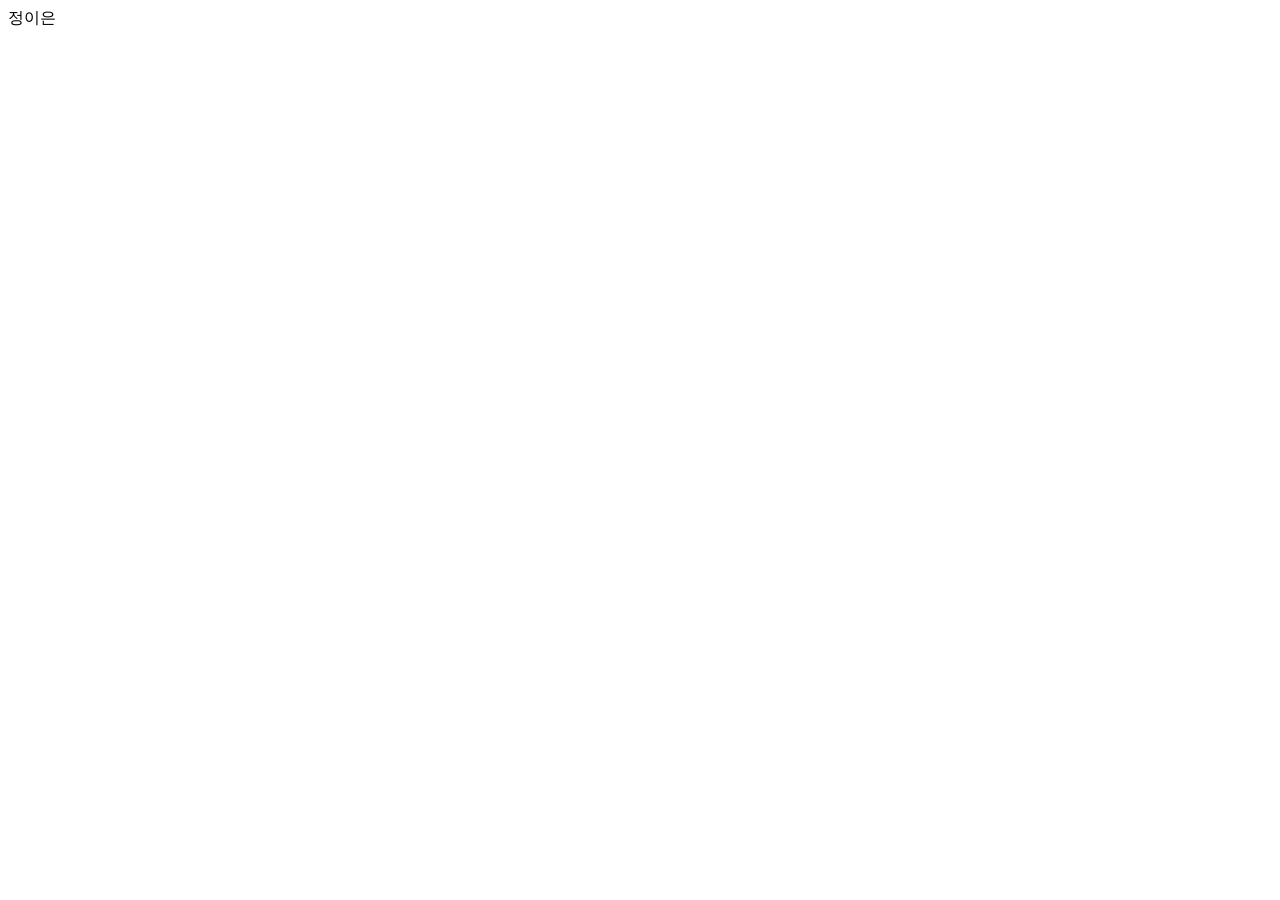
==== index.html @ 0d9096b7 "index.html 만들기" ====
<!DOCTYPE html>
<html lang="en">
<head>
    <meta charset="UTF-8">
    <meta name="viewport" content="width=device-width, initial-scale=1.0">
    <title>Document</title>
</head>
<body>
    정이은
</body>
</html>
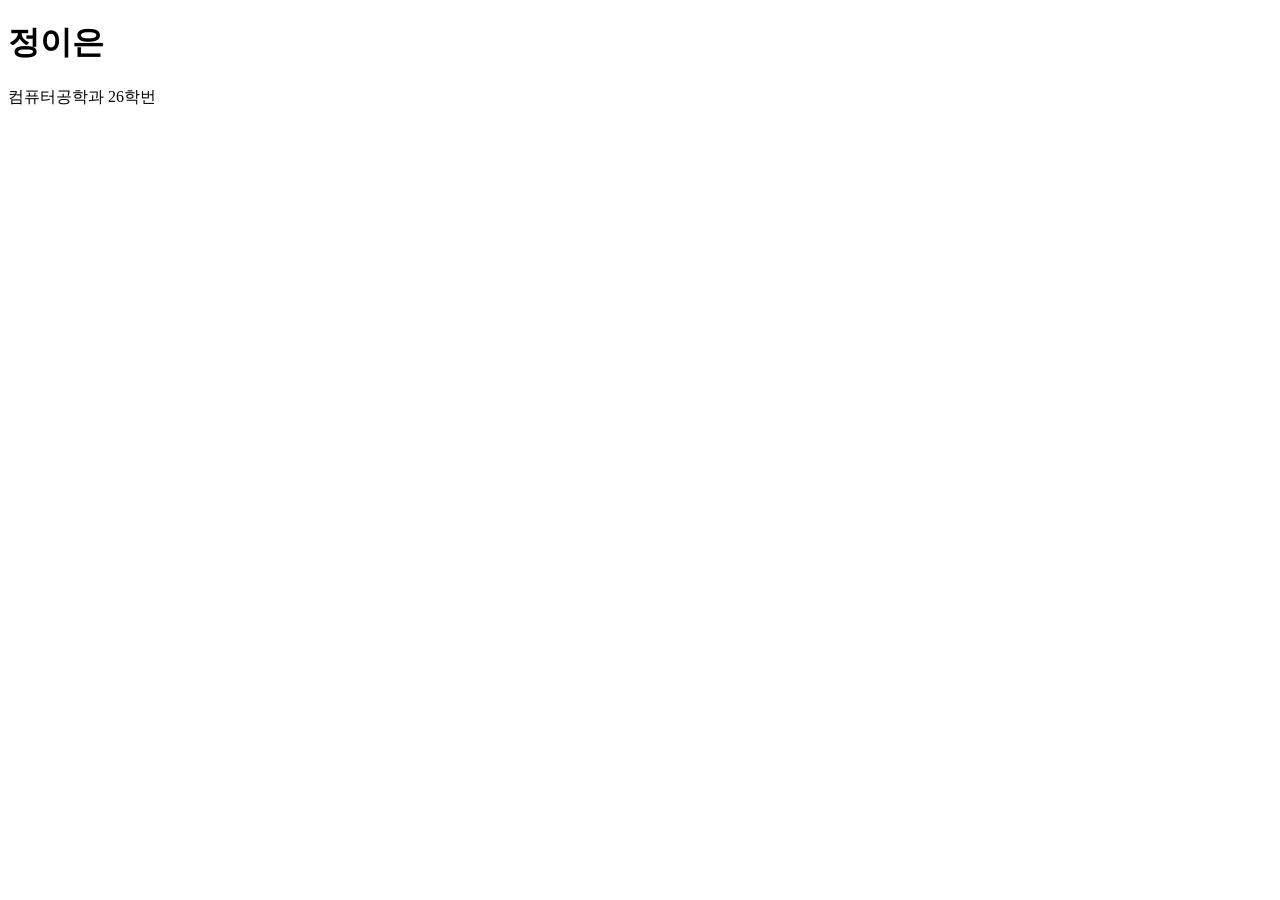
==== commit a92190a5: "자기소개 추가" ====
--- a/index.html
+++ b/index.html
@@ -3,9 +3,10 @@
 <head>
     <meta charset="UTF-8">
     <meta name="viewport" content="width=device-width, initial-scale=1.0">
-    <title>Document</title>
+    <title>Hello</title>
 </head>
 <body>
-    정이은
+    <h1>정이은</h1>
+    <p>컴퓨터공학과 26학번</p>
 </body>
 </html>
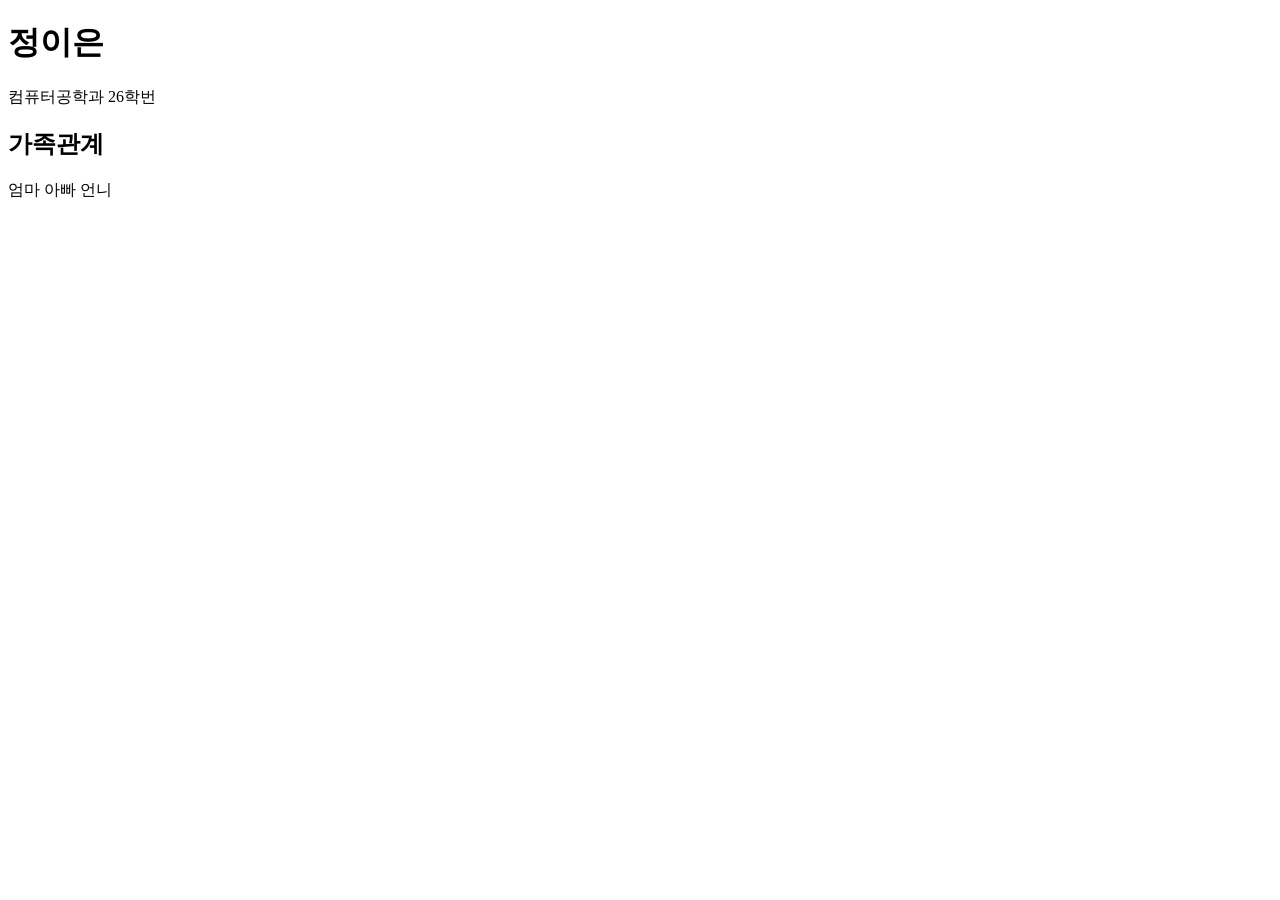
==== commit afb147b6: "가족관계 추가" ====
--- a/index.html
+++ b/index.html
@@ -8,5 +8,7 @@
 <body>
     <h1>정이은</h1>
     <p>컴퓨터공학과 26학번</p>
+<h2>가족관계</h2>
+    <p>엄마 아빠 언니</p>
 </body>
 </html>
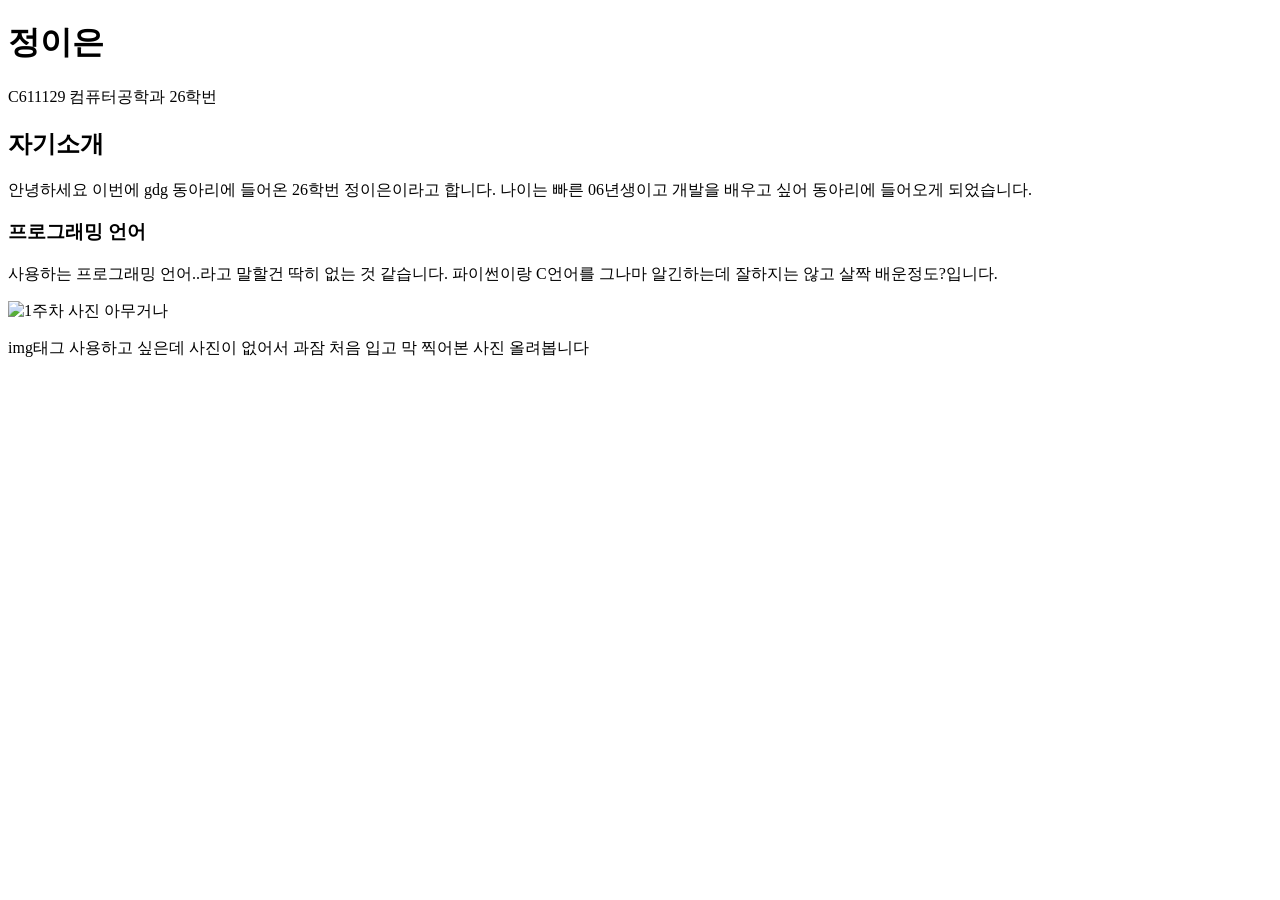
==== commit 9017fdc3: "1주차 과제" ====
--- a/index.html
+++ b/index.html
@@ -3,12 +3,20 @@
 <head>
     <meta charset="UTF-8">
     <meta name="viewport" content="width=device-width, initial-scale=1.0">
-    <title>Hello</title>
+    <title>C611129 정이은</title>
 </head>
 <body>
     <h1>정이은</h1>
-    <p>컴퓨터공학과 26학번</p>
-<h2>가족관계</h2>
-    <p>엄마 아빠 언니</p>
+    <p>C611129 컴퓨터공학과 26학번</p>
+<h2>자기소개</h2>
+    <p>안녕하세요 이번에 gdg 동아리에 들어온 26학번 정이은이라고 합니다.
+        나이는 빠른 06년생이고 개발을 배우고 싶어 동아리에 들어오게 되었습니다.
+    </p>
+<h3>프로그래밍 언어</h3>
+<p>사용하는 프로그래밍 언어..라고 말할건 딱히 없는 것 같습니다.
+    파이썬이랑 C언어를 그나마 알긴하는데 잘하지는 않고 살짝 배운정도?입니다. 
+</p>
+<img src = "1주차 사진.jpg" width = 200 height = 200 alt = "1주차 사진 아무거나"/>
+<p>img태그 사용하고 싶은데 사진이 없어서 과잠 처음 입고 막 찍어본 사진 올려봅니다</p>
 </body>
 </html>
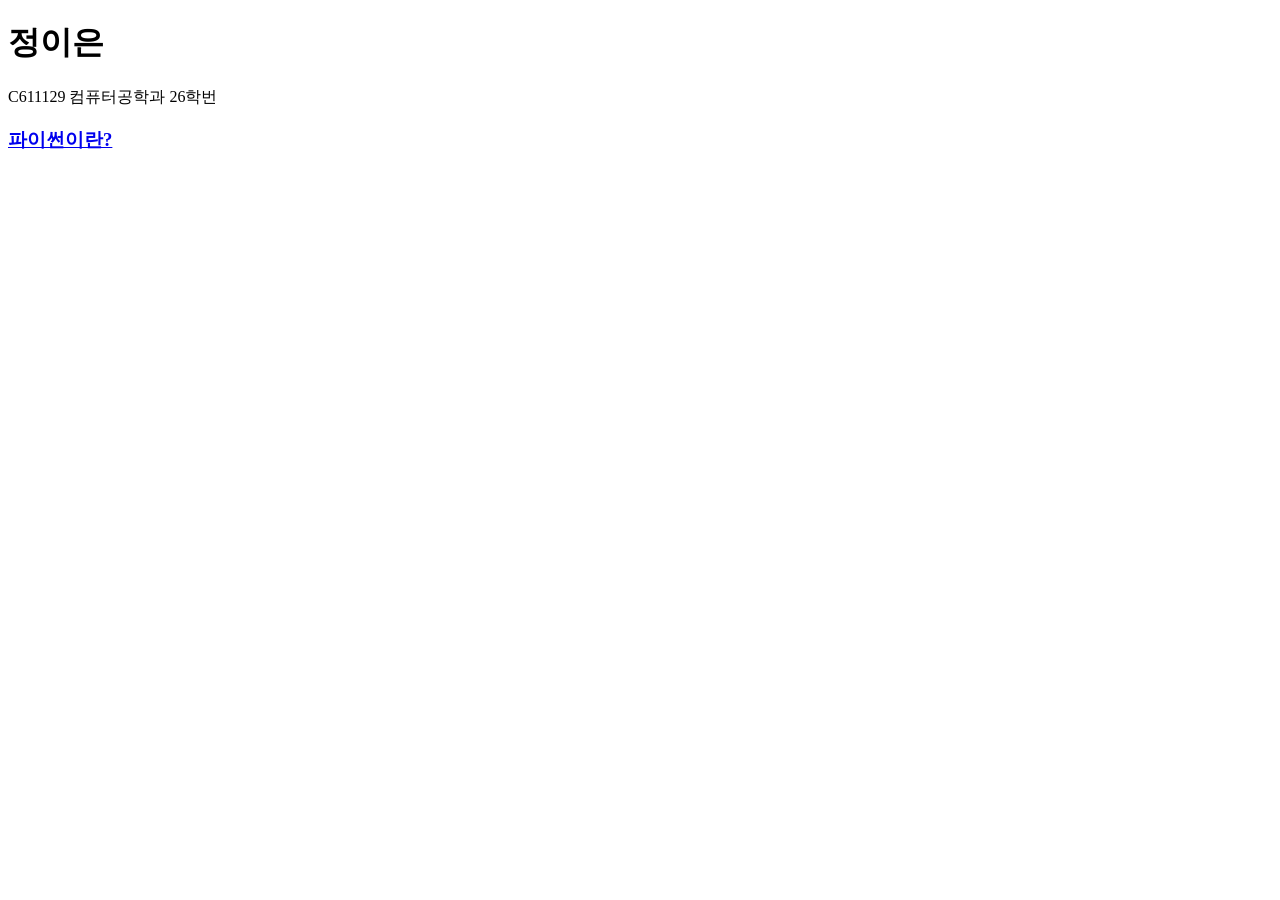
==== commit e4e33b21: "2주차 과제" ====
--- a/index.html
+++ b/index.html
@@ -8,15 +8,6 @@
 <body>
     <h1>정이은</h1>
     <p>C611129 컴퓨터공학과 26학번</p>
-<h2>자기소개</h2>
-    <p>안녕하세요 이번에 gdg 동아리에 들어온 26학번 정이은이라고 합니다.
-        나이는 빠른 06년생이고 개발을 배우고 싶어 동아리에 들어오게 되었습니다.
-    </p>
-<h3>프로그래밍 언어</h3>
-<p>사용하는 프로그래밍 언어..라고 말할건 딱히 없는 것 같습니다.
-    파이썬이랑 C언어를 그나마 알긴하는데 잘하지는 않고 살짝 배운정도?입니다. 
-</p>
-<img src = "1주차 사진.jpg" width = 200 height = 200 alt = "1주차 사진 아무거나"/>
-<p>img태그 사용하고 싶은데 사진이 없어서 과잠 처음 입고 막 찍어본 사진 올려봅니다</p>
+<h3><a href="./python.html">파이썬이란?</a></h3>
 </body>
 </html>
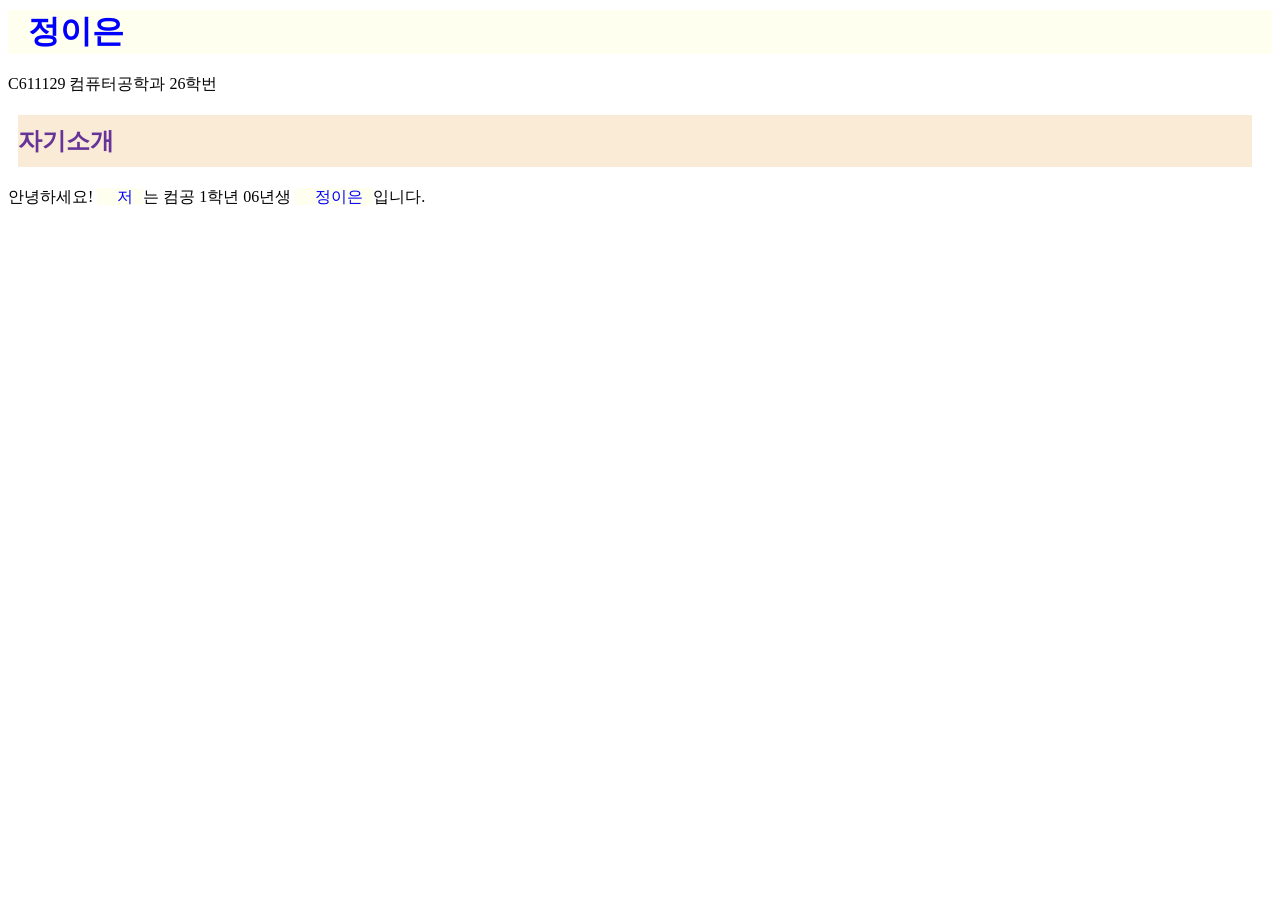
==== commit ad103801: "week3 실습" ====
--- a/index.html
+++ b/index.html
@@ -4,10 +4,12 @@
     <meta charset="UTF-8">
     <meta name="viewport" content="width=device-width, initial-scale=1.0">
     <title>C611129 정이은</title>
+    <link rel ="stylesheet" href="./style.css">
 </head>
 <body>
-    <h1>정이은</h1>
+    <h1 class="me">정이은</h1>
     <p>C611129 컴퓨터공학과 26학번</p>
-<h3><a href="./python.html">파이썬이란?</a></h3>
+    <h2 class="kk">자기소개</h2>
+    <p>안녕하세요! <span class="me">저</span>는 컴공 1학년 06년생 <span class="me">정이은</span>입니다.</p>
 </body>
 </html>
--- a/style.css
+++ b/style.css
@@ -0,0 +1,17 @@
+.me {
+    color: blue;
+    background-color: ivory;
+    margin-top: 10px;
+    margin-bottom: 20px;
+    padding-right: 10px;
+    padding-left: 20px;
+}
+
+.kk {
+    color: rebeccapurple;
+    background-color:antiquewhite;
+    margin-left: 10px;
+    margin-right: 20px;
+    padding-top: 10px;
+    padding-bottom: 10px;
+}
